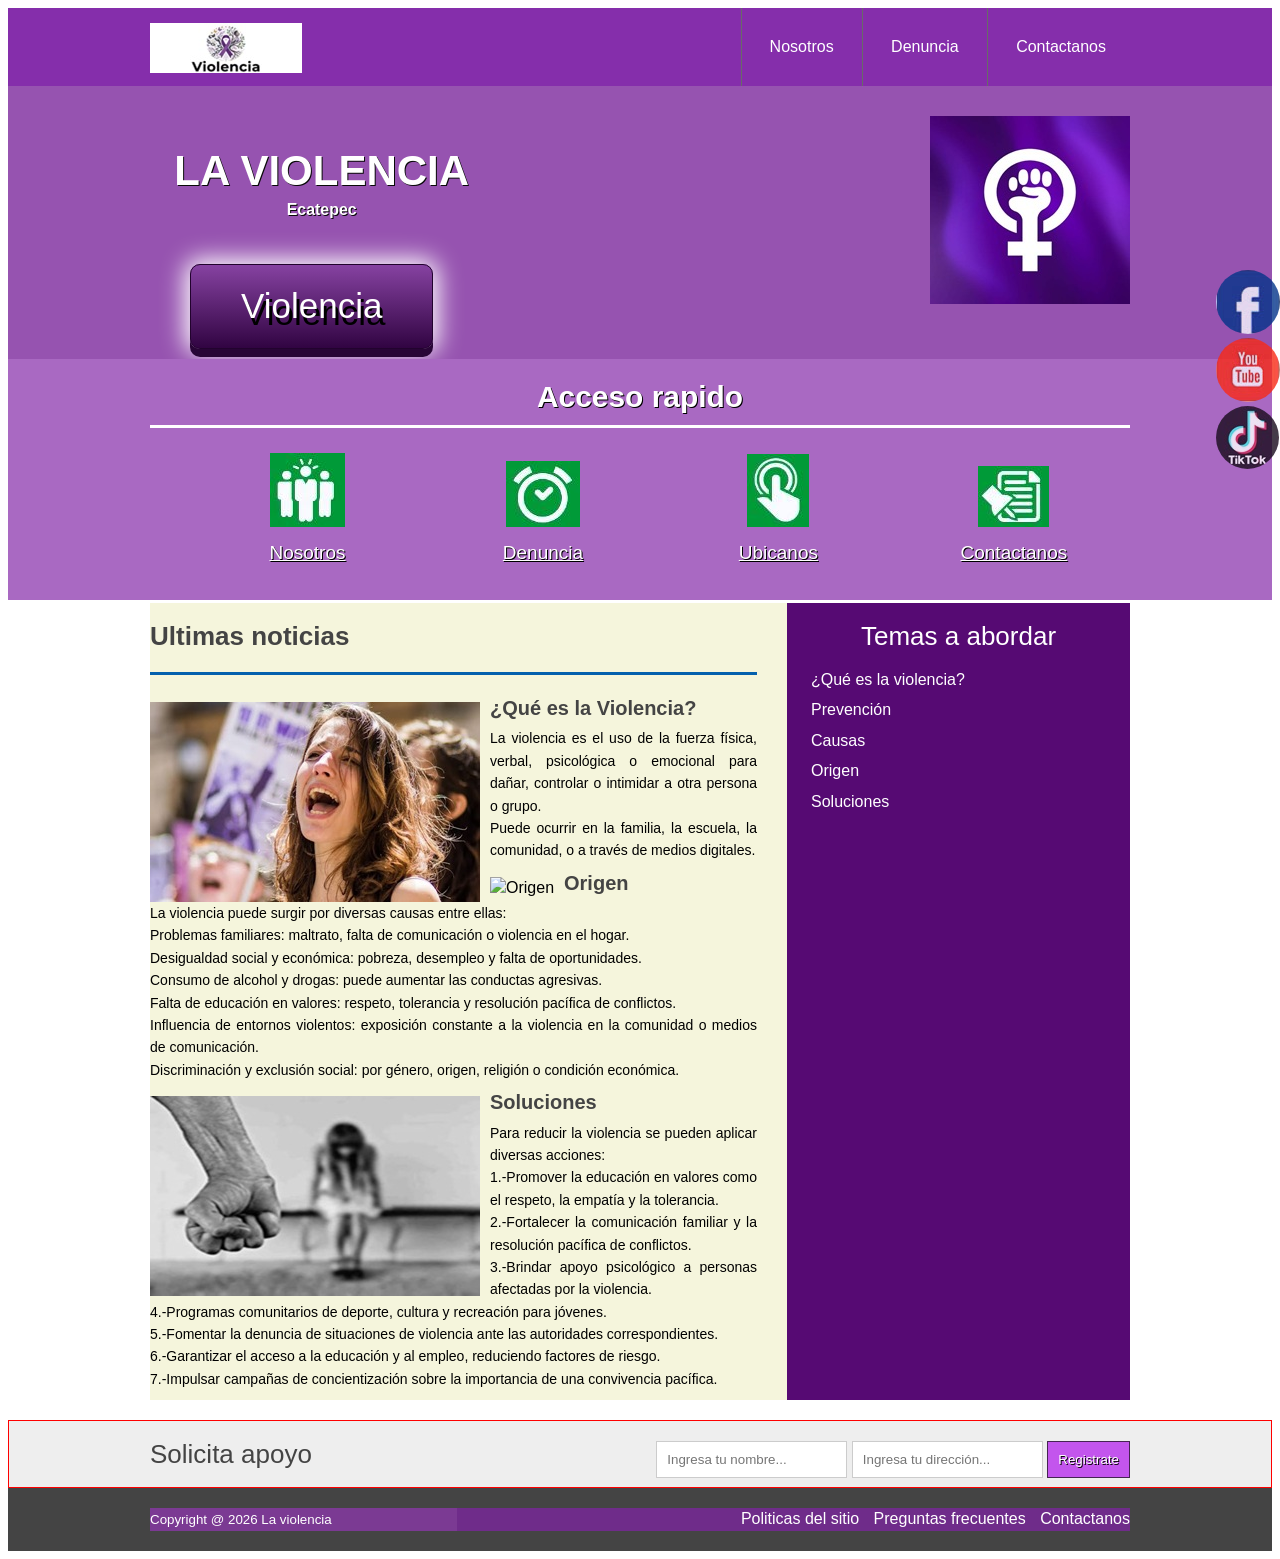
==== index.html @ f246acb5 "Fix HTML formatting and structure" ====
<!DOCTYPE html>
<html lang="es">
<head> 
	<meta charset="UTF-8">
	<title>Proyecto final</title>
    <link rel="stylesheet" href="estilo.css">
</head>
<body>
 <header class="encabezado" role="banner">
 	<div class="contenedor">
 		<a href="https://sc.inegi.org.mx/SIESVIM1/paginas/inicio.jsf" class="logo">
 			<img src="IMAGENESS/Logoo.jpg" alt="logo">
 		</a>
 		<nav role ="navigation">
 			<ul>
 				<li><a href="file:///C:/Users/veron/Videos/PROYECTOJOSS/Nosotros.html">Nosotros</a></li>
 				<li><a href="https://ogatcuba.org/denuncia/">Denuncia</a></li>
 				<li><a href="file:///C:/Users/veron/Videos/PROYECTOJOSS/Contactanos.html">Contactanos</a></li>
 			</ul>
 		</nav>
 	</div>
 </header>
 <!--fin-->
 <div class="presentacion">
 	<div class="contenedor">
 		<div class="introduccion-presentacion">
 			<h1>LA VIOLENCIA <br><span>Ecatepec</span></h1>
 			<a href="https://cinig.cuaed.unam.mx/sugerencias-instancias/" class="aprender-mas">Violencia</a>
 		</div>
 		<img src="IMAGENESS/mANITA.jpg" alt="Tipo">
 	</div>
 </div> 
    <!-- fin de presentacion-->
 <section class="acceso-rapido">
 		<div class="contenedor">
 			<h2>Acceso rapido</h2>
              <ul>
                
 				<figure>
 					<a href="#"><img src="IMAGENESS/icono1.JPG" alt="Nosotros"></a>
 					<figcaption><h3><a href="file:///C:/Users/veron/Videos/PROYECTOJOSS/Nosotros.html">Nosotros</a></h3></figcaption>
 				</figure>
 				<figure>
 					<a href="#"><img src="IMAGENESS/icono2.JPG" alt="Servicio"></a>
 					<figcaption><h3><a href="https://ogatcuba.org/denuncia/">Denuncia</a></h3></figcaption>
 				</figure>
 				<figure>
 					<a href="#"><img src="IMAGENESS/icono3.JPG" alt="Ubicanos"></a>
 					<figcaption><h3><a href="https://www.bing.com/maps/search?FORM=HDRSC6&style=r&q=ubicacion+de+centros+de+apoyo+a+la+violencia&secq=UNIDAD+DE+ATENCI%C3%93N+A+MUJERES+EN+SITUACI%C3%93N+DE+VIOLENCIA+centros+de+apoyo&sece=ypid%3AYN526E59ACC4ED1A73&cp=19.469327%7E-99.169381&lvl=11.5">Ubicanos</a></h3></figcaption>
 				</figure>
 				<figure>
 					<a href="#"><img src="IMAGENESS/icono4.JPG" alt="Contactanos"></a>
 					<figcaption><h3><a href="file:///C:/Users/veron/Videos/PROYECTOJOSS/Contactanos.html">Contactanos</a></h3></figcaption>
 				</figure>
                </ul>
 		</div>
 	</section>  
    <!-- ---------fin -->
 	<div class="bloque-contenido">
 		<div class="contenedor">
 			<main class="articulos" role="main">
 				<h2>Ultimas noticias</h2>
 				<article>
 					<img src="IMAGENESS/just.jpg" alt="¿Qué es?">
 					<h1><a href="https://reto.cuaed.unam.mx/node/2048">¿Qué es la Violencia?</a></h1>
 					<p>La violencia es el uso de la fuerza física, verbal, psicológica o emocional para dañar, controlar o intimidar a otra persona o grupo. <br>Puede ocurrir en la familia, la escuela, la comunidad, o a través de medios digitales.
 					</p>
 				</article>
 				<article>
 					<img src="IMAGENESS/viol.jpg" alt="Origen">
 					<h1><a href="https://courier.unesco.org/es/articles/los-origenes-de-la-violencia">Origen</a></h1>
 					<p>La violencia puede surgir por diversas causas entre ellas: <br>Problemas familiares: maltrato, falta de comunicación o violencia en el hogar. <br>Desigualdad social y económica: pobreza, desempleo y falta de oportunidades. <br>Consumo de alcohol y drogas: puede aumentar las conductas agresivas. <br>Falta de educación en valores: respeto, tolerancia y resolución pacífica de conflictos. <br>Influencia de entornos violentos: exposición constante a la violencia en la comunidad o medios de comunicación. <br>Discriminación y exclusión social: por género, origen, religión o condición económica.
 					</p>
 				</article>
 				<article>
 					<img src="IMAGENESS/Violencia.jpg" alt="Soluciones">
 					<h1><a href="https://www.unwomen.org/es/articulos/articulo-explicativo/actua-10-maneras-para-contribuir-a-erradicar-la-violencia-contra-las-mujeres">Soluciones</a></h1>
 					<p>Para reducir la violencia se pueden aplicar diversas acciones: <br>1.-Promover la educación en valores como el respeto, la empatía y la tolerancia. <br>2.-Fortalecer la comunicación familiar y la resolución pacífica de conflictos. <br>3.-Brindar apoyo psicológico a personas afectadas por la violencia. <br>4.-Programas comunitarios de deporte, cultura y recreación para jóvenes. <br>5.-Fomentar la denuncia de situaciones de violencia ante las autoridades correspondientes. <br>6.-Garantizar el acceso a la educación y al empleo, reduciendo factores de riesgo. <br>7.-Impulsar campañas de concientización sobre la importancia de una convivencia pacífica.
 					</p>
 				</article>
 			</main>
            <aside class="complementario" role="complementary">
         <h2>Temas a abordar</h2>
         <ul>
            <li><a href="http://vidasinviolencia.inmujeres.gob.mx/">¿Qué es la violencia?</a></li>
            <li><a href="https://www.gob.mx/salud/acciones-y-programas/prevencion-y-atencion-a-la-violencia">Prevención</a></li>
            <li><a href="https://psicologiavitae.com/causas-y-consecuencias-de-la-violencia-en-la-sociedad/#google_vignette">Causas</a></li>
            <li><a href="https://courier.unesco.org/es/articles/los-origenes-de-la-violencia">Origen </a></li>
            <li><a href="https://www.unwomen.org/es/articulos/articulo-explicativo/actua-10-maneras-para-contribuir-a-erradicar-la-violencia-contra-las-mujeres">Soluciones </a></li>
         </ul>
      </aside>
     </div>
 	</div> 
<!-- FIN DE BLOQUE-CONTENIDO -->
<section class="suscripcion">
    <div class="contenedor">
        <h2>Solicita apoyo</h2>
        <form action="#">
            <input type="text" name="nombre" placeholder="Ingresa tu nombre..." required>
            <input type="email" name="email" placeholder="Ingresa tu dirección..." required>
            <input type="submit" name="valor" value="Registrate">
        </form>
    </div>
</section> <!-- FIN SUSCRIPCION -->
<footer class="piedepagina" role="contentinfo">
    <div class="contenedor">
        <small>Copyright @ 2026 La violencia</small>
        <nav>
            <ul>
                <li><a href="file:///C:/Users/veron/Videos/PROYECTOJOSS/Politicas%20del%20sitio.html">Politicas del sitio</a></li>
                <li><a href="file:///C:/Users/veron/Videos/PROYECTOJOSS/Preguntas%20Frecuentes.html">Preguntas frecuentes</a></li>
                <li><a href="file:///C:/Users/veron/Videos/PROYECTOJOSS/Contactanos.html">Contactanos</a></li>
            </ul>
        </nav>
    </div>
</footer>
           <!--  fin pie de pagina  -->
<div class="social">
    <a href="https://www.facebook.com/profile.php?id=100079737793214&sk=about" title="FaceBook"><img src="IMAGENESS/face.jpg" alt="facebook"></a>
    <a href="https://youtu.be/Z5Jp9u4PWnw?si=geoW41-HmSAKcEW8" title="Youtube"><img src="IMAGENESS/you.jpg" alt="youtube"></a>
    <a href="https://www.tiktok.com/@semujerescdmx?_r=1&_t=ZS-97NVSv3q68S" title="Tiktok"><img src="IMAGENESS/TTK.jpg" alt="Tiktok"></a>
</div>
  <!--  fin social -->
</body>
</html>
---- estilo.css ----
*{
box-sizing:border-box;
}
body{
font-size:16px;
font-family: arial,helveltica,sans-serif;
line-height: 1.4em; 
}

.contenedor{
    width: 980px;
    margin: 0 auto;
}

.encabezado{ 
background: #852EAB; 
overflow: hidden;
}
.logo{
    float: left;
   position: relative;
    top: 15px; 
}
.encabezado nav{ 
float: right; 
}
.encabezado nav ul{ 
margin: 0;
padding: 0;
list-style: none;
}
.encabezado nav ul li{ 
display: inline-block;
/*background: red;*/
margin-right: -4px;
}
.encabezado nav ul li a{ 
display: block;
color: #fff;
padding: 28px;
border-left: 1px solid #696969;
text-decoration: none;
}
/*cambio de color*/
.encabezado nav ul li a:hover{ 
background: #575757;
}
/*------------------------------------
PRESENTACION
-------------------------------------*/ 
.presentacion{
  /*background: yellow;*/
  background: radial-gradient(280px at 25% 10%, #9653B0, #9653B0);
  overflow: hidden;
  border-bottom: 3px solid #A969C2; 
}  
.introduccion-presentacion{
    float: left;
}
.introduccion-presentacion h1{
    color: #fff;
    font-size: 2.625em;  /*16px  1em  42px  ?*/
    text-shadow: 1px 1px 0px #090909;
    text-align: center;
    margin-top: 70px;
    margin-bottom: 40px;
    margin-left: 20px;
   line-height: 0.7em; /*interlineado  */
} 
.introduccion-presentacion h1 span{
    color: #fff;
    font-size: 0.38em; /*42px = 2.62em 16px = ? =0.38*/
}
/*------------aprender------------mas*/
a.aprender-mas{
    font-size: 2.1875em;
    border: 1px solid #22032E;
    padding: 30px 50px;
    /*background: yellow;*/
    display: block;
    text-align: center;
    margin: 10px 40px;
    color: #fff;
    text-decoration: none;
    text-shadow: 3px 7px 0 #000;
    border-radius: 10px;
    background: linear-gradient(to top, #310442, #8642A1);
    box-shadow: 0 8px 0 0 #280536,
                0 0 25px 5px #fff;
} 
a.aprender-mas:hover{
    box-shadow: 0 0 25px 5px #000;
}
.presentacion img{
    float: right;
    position: relative;
    top: 30px;
}
/*****************************************************************
/*------------Acceso-rapido------------*/
.acceso-rapido{
    background: #A969C2;
    overflow: hidden;
    border-bottom: 3px solid #fff;
}
.acceso-rapido h2 {
    color: #fff;
    font-size: 1.87em;
    text-shadow: 1px 1px 0 #000;
    text-align: center;
    border-bottom: 3px solid #fff;
    padding-bottom: 16px;
}
.acceso-rapido figure{
    display: inline-block;
    text-align: center;
    width: 25%;
    margin: 0 -4px 0 0;
    padding: 0px;
}
.acceso-rapido h3{
   font-size: 1.1875em;
    margin-top: 9px;
    margin-bottom: 20px; 
}
.acceso-rapido h3 a{
    color: #fff;
    text-shadow: 1px 1px 0 #000;
    font-weight: normal;
}
.acceso-rapido h3 a:hover{
    text-decoration: none;
}
/*---------bloque contenido----------*/
.bloque-contenido{
    overflow: hidden; /*2
    margin-top: 25px; /** complemenatario 6  **/
}
.bloque-contenido .contenedor{  /*3**/
    display: table;  */
}
.articulos { /** 1 **/
    /*float: left;  /*elim 3 */
    background: beige;
    width: 65%; /*elimi  3*/
  display: table-cell;  /*3*/
  padding-right: 30px; /* 4*/
}
.articulos article{  /* 10   */
    margin-bottom: 10px;
}
.articulos h2{  /**4**/
    color: #444444;
    font-size: 1.625em;
    border-bottom: 3px solid #0460ad;
    padding-bottom: 25px;
}
.articulos img{  /**5**/
    float: left;
    margin-right: 10px;
    position: relative; /*  10  */
    top: 5px;           /*   10 */
}
.articulos article h1{  /**6**/
    font-size: 1.25em;  /*20/16 = 1.25em*/
    /*margin: 0; ** 8  *** quitar 8 poner 9*/
    margin: 8px 0 8px 0;  /*** 9 ****/
}
.articulos article h1 a{  /**7**/ 
    color: #444444;  /*HTML incluir href*/
    text-decoration: none;
}
.articulos article h1 a:hover{  /**8**/ 
    text-decoration: underline;
}
.articulos article p{  /** 9 **/ 
    margin: 0;
    text-align: justify;
    font-size: 0.875em; /*** 14/16 = 0.875 ***/
}
.complementario{    /*   1  */
    background: #560A73;
    width: 35%; 
    display: table-cell; 
    padding: 0 20px 20 px; /***2**laterales sup e inf*/
}
.complementario h2{   /** 2  **/
    font-size: 1.625em;  /* 26/16 em*/ 
    color: #fff;
    font-weight: normal;
    text-align: center;
}
.complementario ul{   /** 3  **/
    margin: 0;
    padding: 0;
    list-style: none;
}
.complementario ul li{ /*** 4 ***/
    background: url("imagen/icon.png") no-repeat left center;
    padding-left: 24px;
    margin-bottom: 8px;
}
.complementario ul li a{ /*** 5 ***/
    color: #fff;
    text-decoration: none;
}
.complementario ul li a:hover{ /*** 6 ***/
    color: red;
    text-decoration: underline; /* ir a bloque-conteniodo*/
}
/***********************************************************************/
/************** suscripcion */
.suscripcion{  /**1***/
    overflow: hidden;
    border: 1px solid red;  /**2 *** elim**/
    background: #eeeeee;   /***2***/
    margin-top: 20PX;  /*** 2  B  ****/
}
.suscripcion h2{ /***2***/
    float: left;
    font-size: 1.625em; /*26/16  */
    color: #444444;
    font-weight: normal;
}
.suscripcion form{  /***2***/
    float: right;
    position: relative; /** 2 a ***/
    top: 20px;   /***  2  a   ****/
}
.suscripcion form input{   /***3  ***/
    border: 1px solid #cccccc;
    padding: 10px;
}
.suscripcion form input[type="submit"]{ /*** 4   ***/
    border: 1px solid #452452;
    padding: 10px;
    background: #C355ED;
    color: #fff;
    text-shadow: 1px 1px 0 #000;
    box-shadow: 0 -1px 0px 0 #93badc insert;
}
.suscripcion form input[type="submit"]:hover{ /*** 5   ***/
    background: #D590F0;
}
/***********pie de pagina**************/
.piedepagina{   /**1 **/
    background: #444444;
    padding: 20px 0; /*** 7  c  */
}
.piedepagina .contenedor{   /**2  **/
    display: table;
}
.piedepagina small{  /***3  ***/
    display: table-cell;
    background: #7B3A93;  /*  elim  7 a **/
    color: #fff;  /** 4 **/
}
.piedepagina nav{ /**** 4  ***/
    display: table-cell;
    background: #6F2C8A;  /*** elim 7 b ***/
    text-align: right; /***6  **/
}
.piedepagina nav ul{ /**** 5 ***/
    margin: 0;
    padding: 0;
    list-style: none;
}
.piedepagina nav ul li{ /**** 6 ***/
    display: inline-block;
    padding-left: 10px;  /** 7  d ****/
}
.piedepagina nav ul li a{ /**** 7 ***/
    color: #fff;
    text-decoration: none;
}
.piedepagina nav ul li a:hover{ /**** 7 ***/
    color: #ffff00;
    text-decoration: underline;
}
/*************Redes sociales***************/
.social{
    position: fixed;
    top: 30%;
    right: 0;
}
.social a{
    display: block;
    margin-bottom: 4px;
    opacity: 0.8;
}
.social a:hover{
    opacity: 1;
}
.social img{
    border-radius: 50%;
    display: block;
}
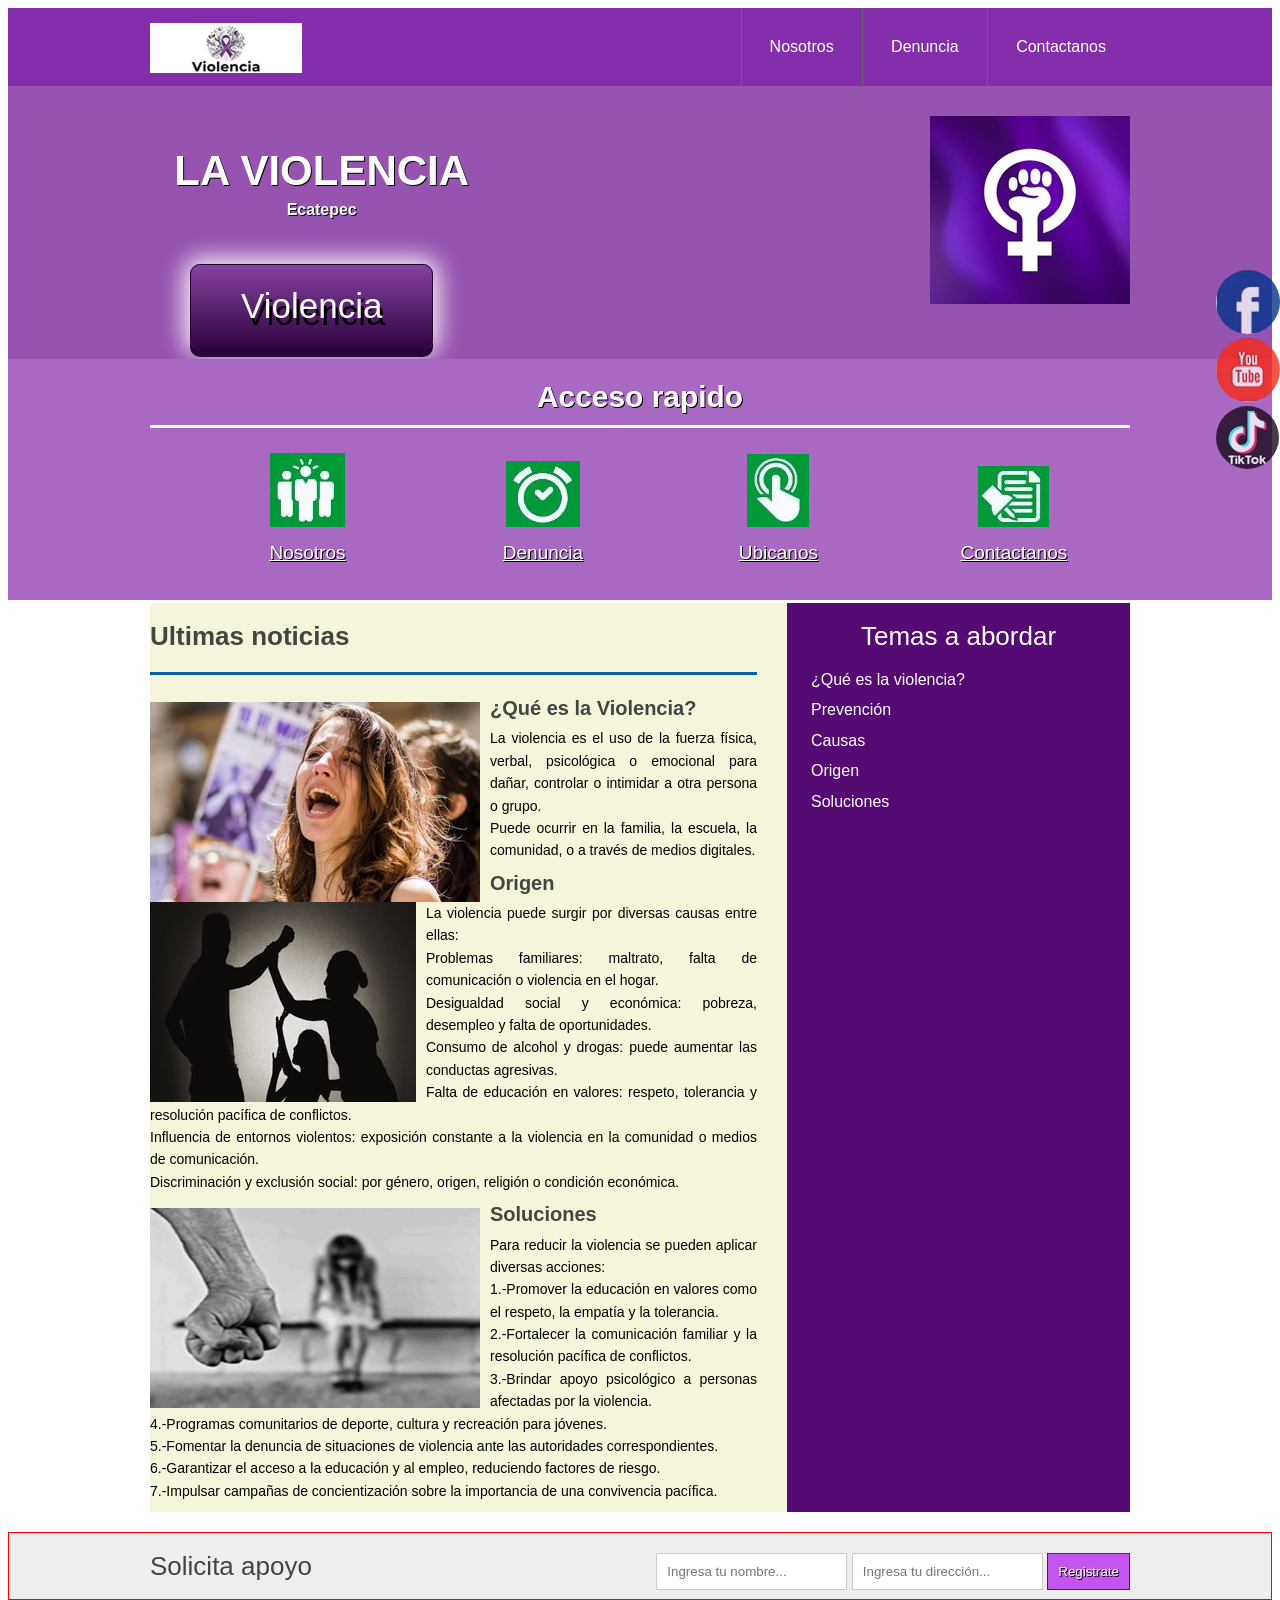
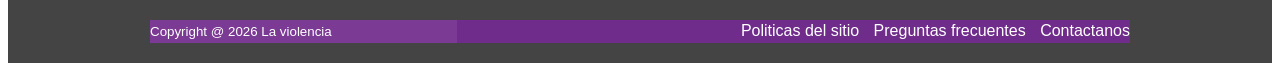
==== commit 0a89628b: "Fix HTML formatting and structure" ====
--- a/index.html
+++ b/index.html
@@ -67,7 +67,7 @@
  					</p>
  				</article>
  				<article>
- 					<img src="IMAGENESS/viol.jpg" alt="Origen">
+ 					<img src="IMAGENESS/Viol.jpg" alt="Origen">
  					<h1><a href="https://courier.unesco.org/es/articles/los-origenes-de-la-violencia">Origen</a></h1>
  					<p>La violencia puede surgir por diversas causas entre ellas: <br>Problemas familiares: maltrato, falta de comunicación o violencia en el hogar. <br>Desigualdad social y económica: pobreza, desempleo y falta de oportunidades. <br>Consumo de alcohol y drogas: puede aumentar las conductas agresivas. <br>Falta de educación en valores: respeto, tolerancia y resolución pacífica de conflictos. <br>Influencia de entornos violentos: exposición constante a la violencia en la comunidad o medios de comunicación. <br>Discriminación y exclusión social: por género, origen, religión o condición económica.
  					</p>
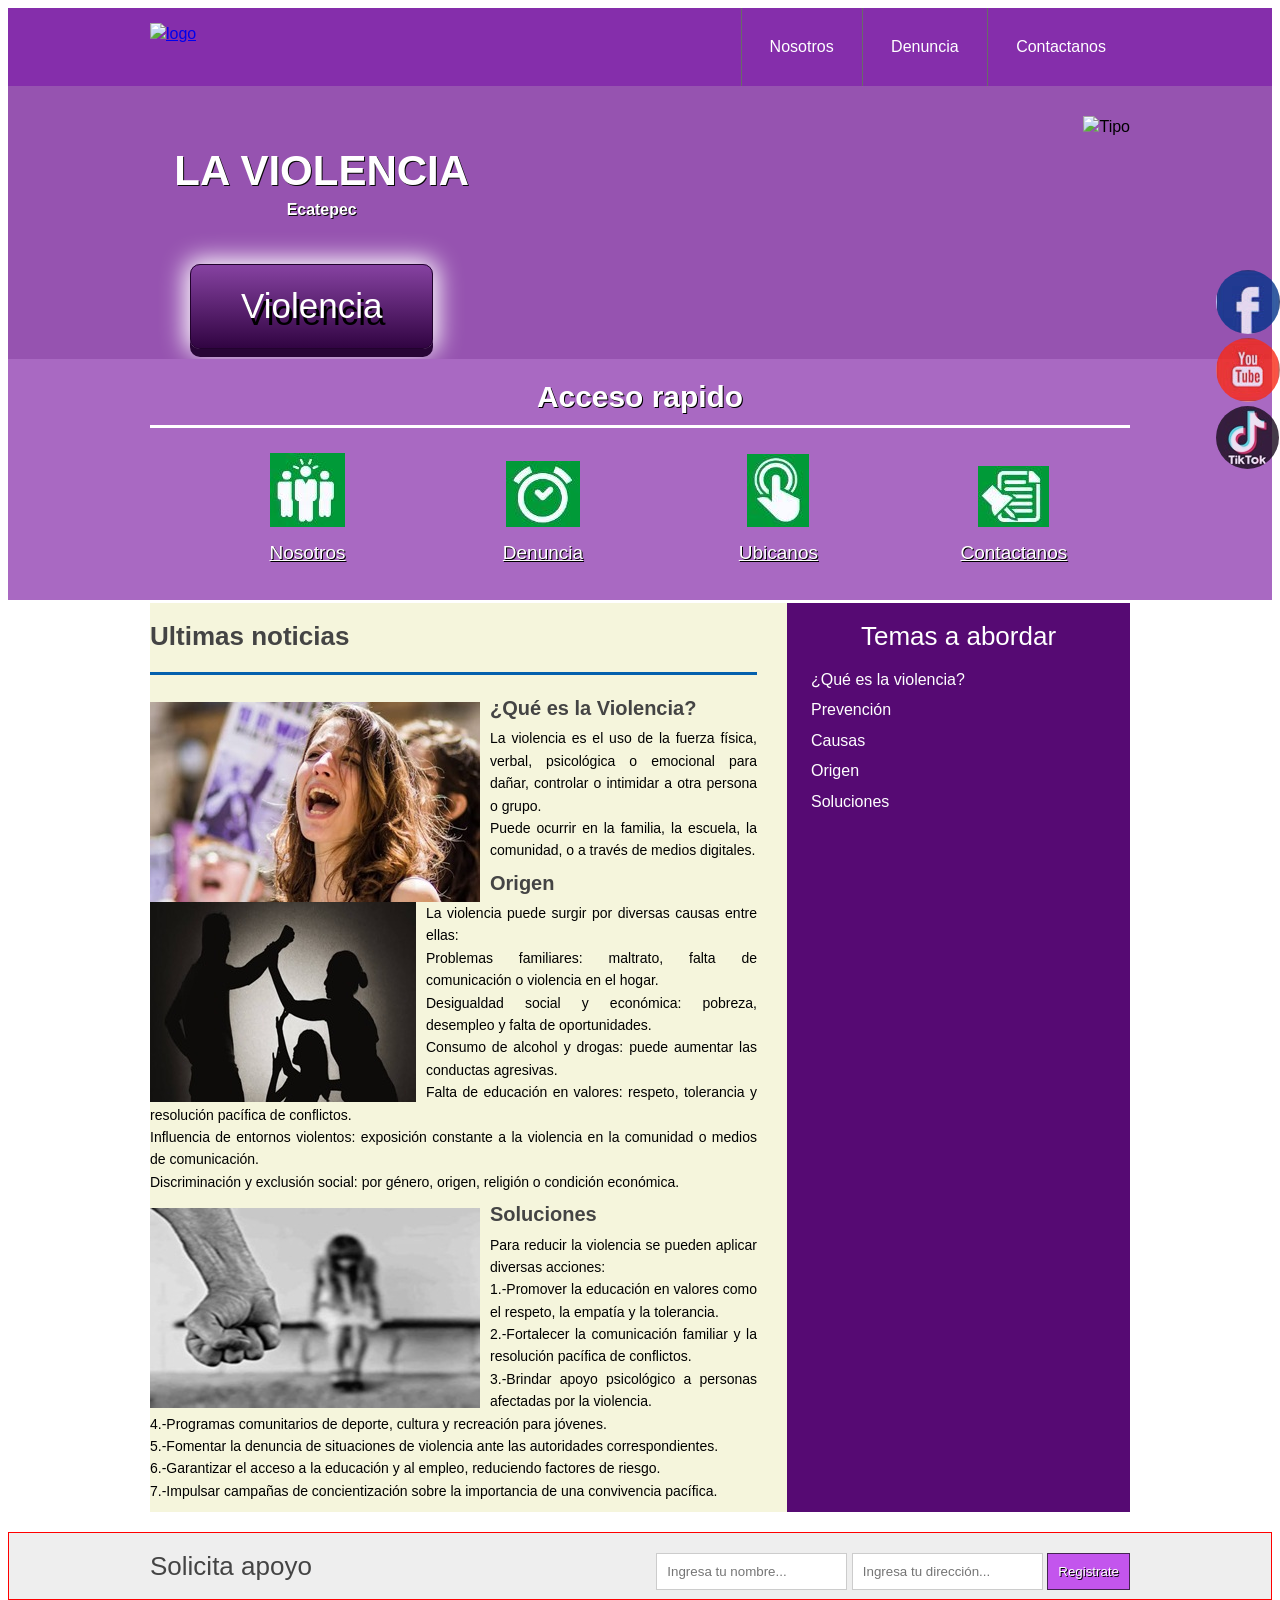
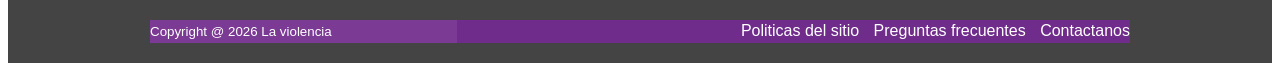
==== commit a04b1e54: "Update index.html" ====
--- a/index.html
+++ b/index.html
@@ -9,7 +9,7 @@
  <header class="encabezado" role="banner">
  	<div class="contenedor">
  		<a href="https://sc.inegi.org.mx/SIESVIM1/paginas/inicio.jsf" class="logo">
- 			<img src="IMAGENESS/Logoo.jpg" alt="logo">
+ 			<img src="IMAGENESS/Logoo.png" alt="logo">
  		</a>
  		<nav role ="navigation">
  			<ul>
@@ -27,7 +27,7 @@
  			<h1>LA VIOLENCIA <br><span>Ecatepec</span></h1>
  			<a href="https://cinig.cuaed.unam.mx/sugerencias-instancias/" class="aprender-mas">Violencia</a>
  		</div>
- 		<img src="IMAGENESS/mANITA.jpg" alt="Tipo">
+ 		<img src="IMAGENESS/mANITA.png" alt="Tipo">
  	</div>
  </div> 
     <!-- fin de presentacion-->
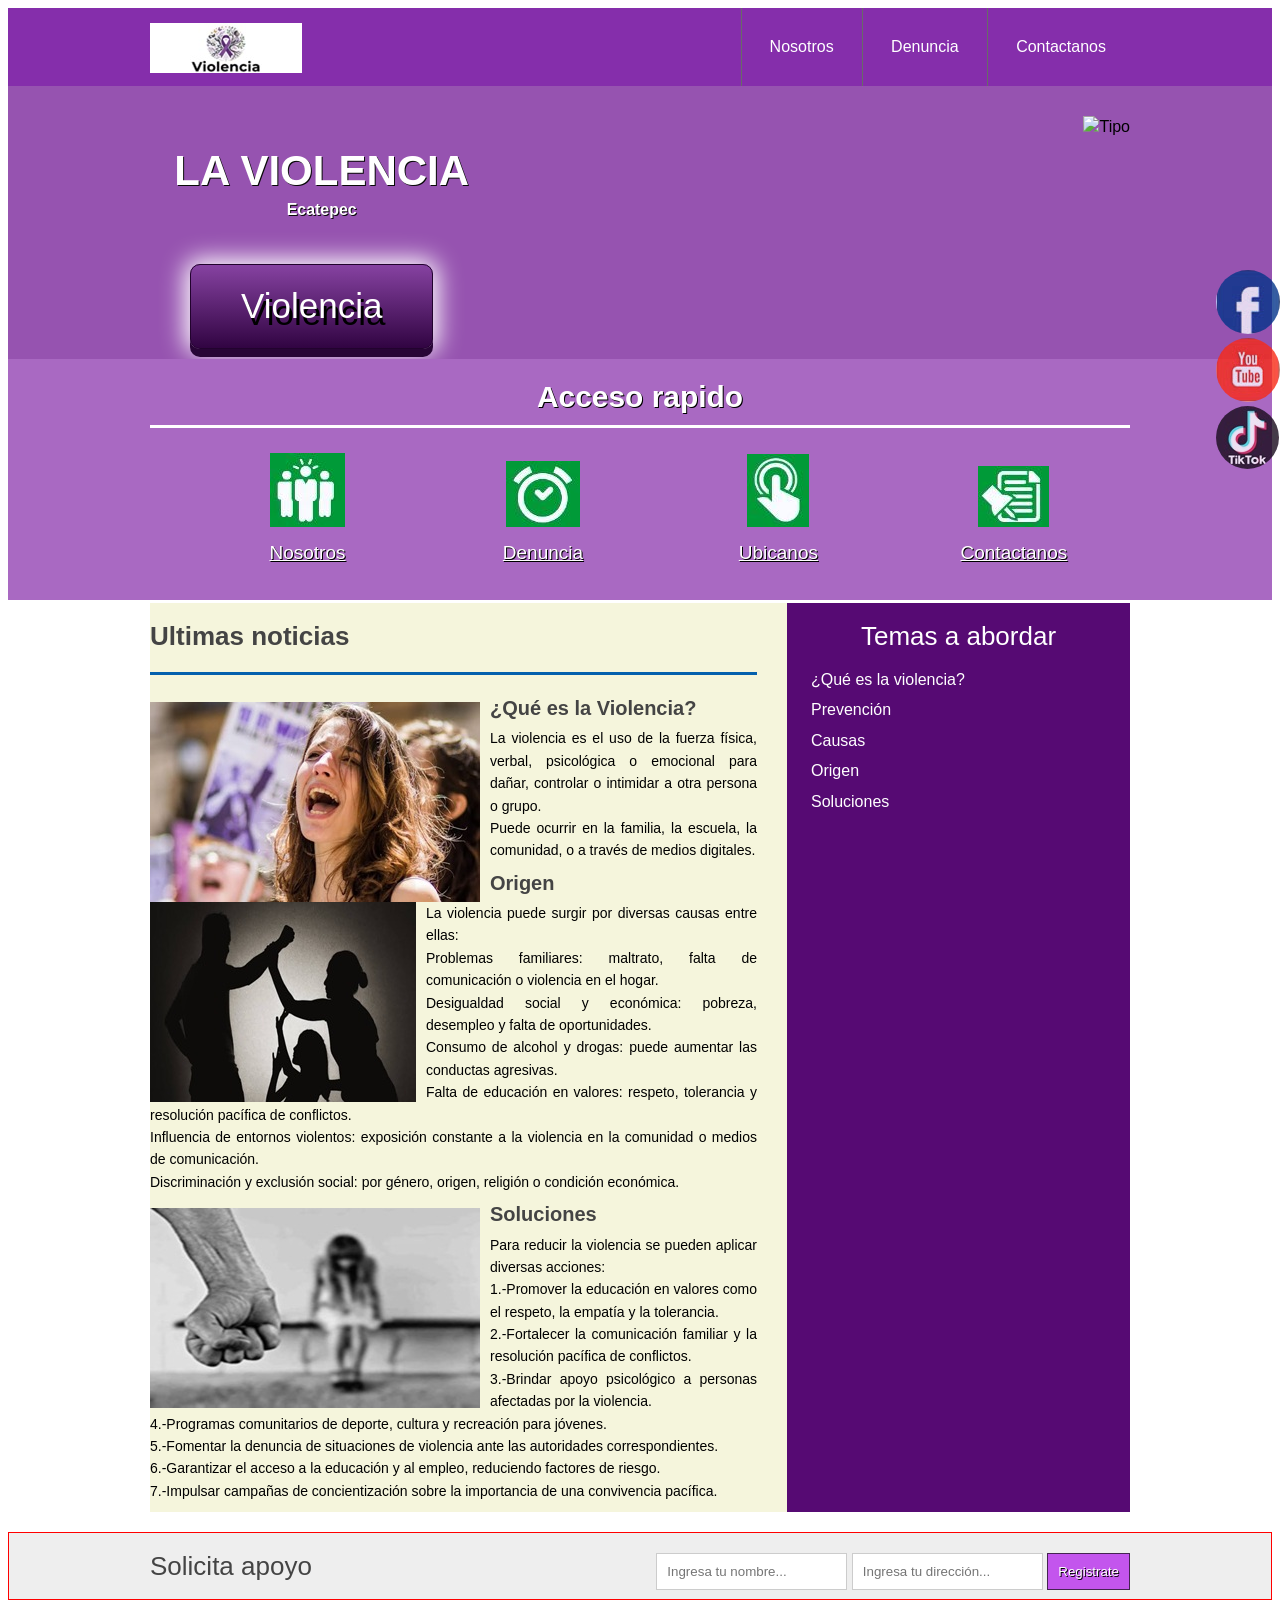
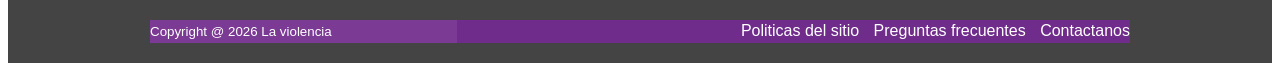
==== commit 0fd75e53: "Update index.html" ====
--- a/index.html
+++ b/index.html
@@ -9,7 +9,7 @@
  <header class="encabezado" role="banner">
  	<div class="contenedor">
  		<a href="https://sc.inegi.org.mx/SIESVIM1/paginas/inicio.jsf" class="logo">
- 			<img src="IMAGENESS/Logoo.png" alt="logo">
+ 			<img src="IMAGENESS/LOGOO.png" alt="logo">
  		</a>
  		<nav role ="navigation">
  			<ul>
@@ -27,7 +27,7 @@
  			<h1>LA VIOLENCIA <br><span>Ecatepec</span></h1>
  			<a href="https://cinig.cuaed.unam.mx/sugerencias-instancias/" class="aprender-mas">Violencia</a>
  		</div>
- 		<img src="IMAGENESS/mANITA.png" alt="Tipo">
+ 		<img src="IMAGENESS/MANITAMOR.pnj" alt="Tipo">
  	</div>
  </div> 
     <!-- fin de presentacion-->
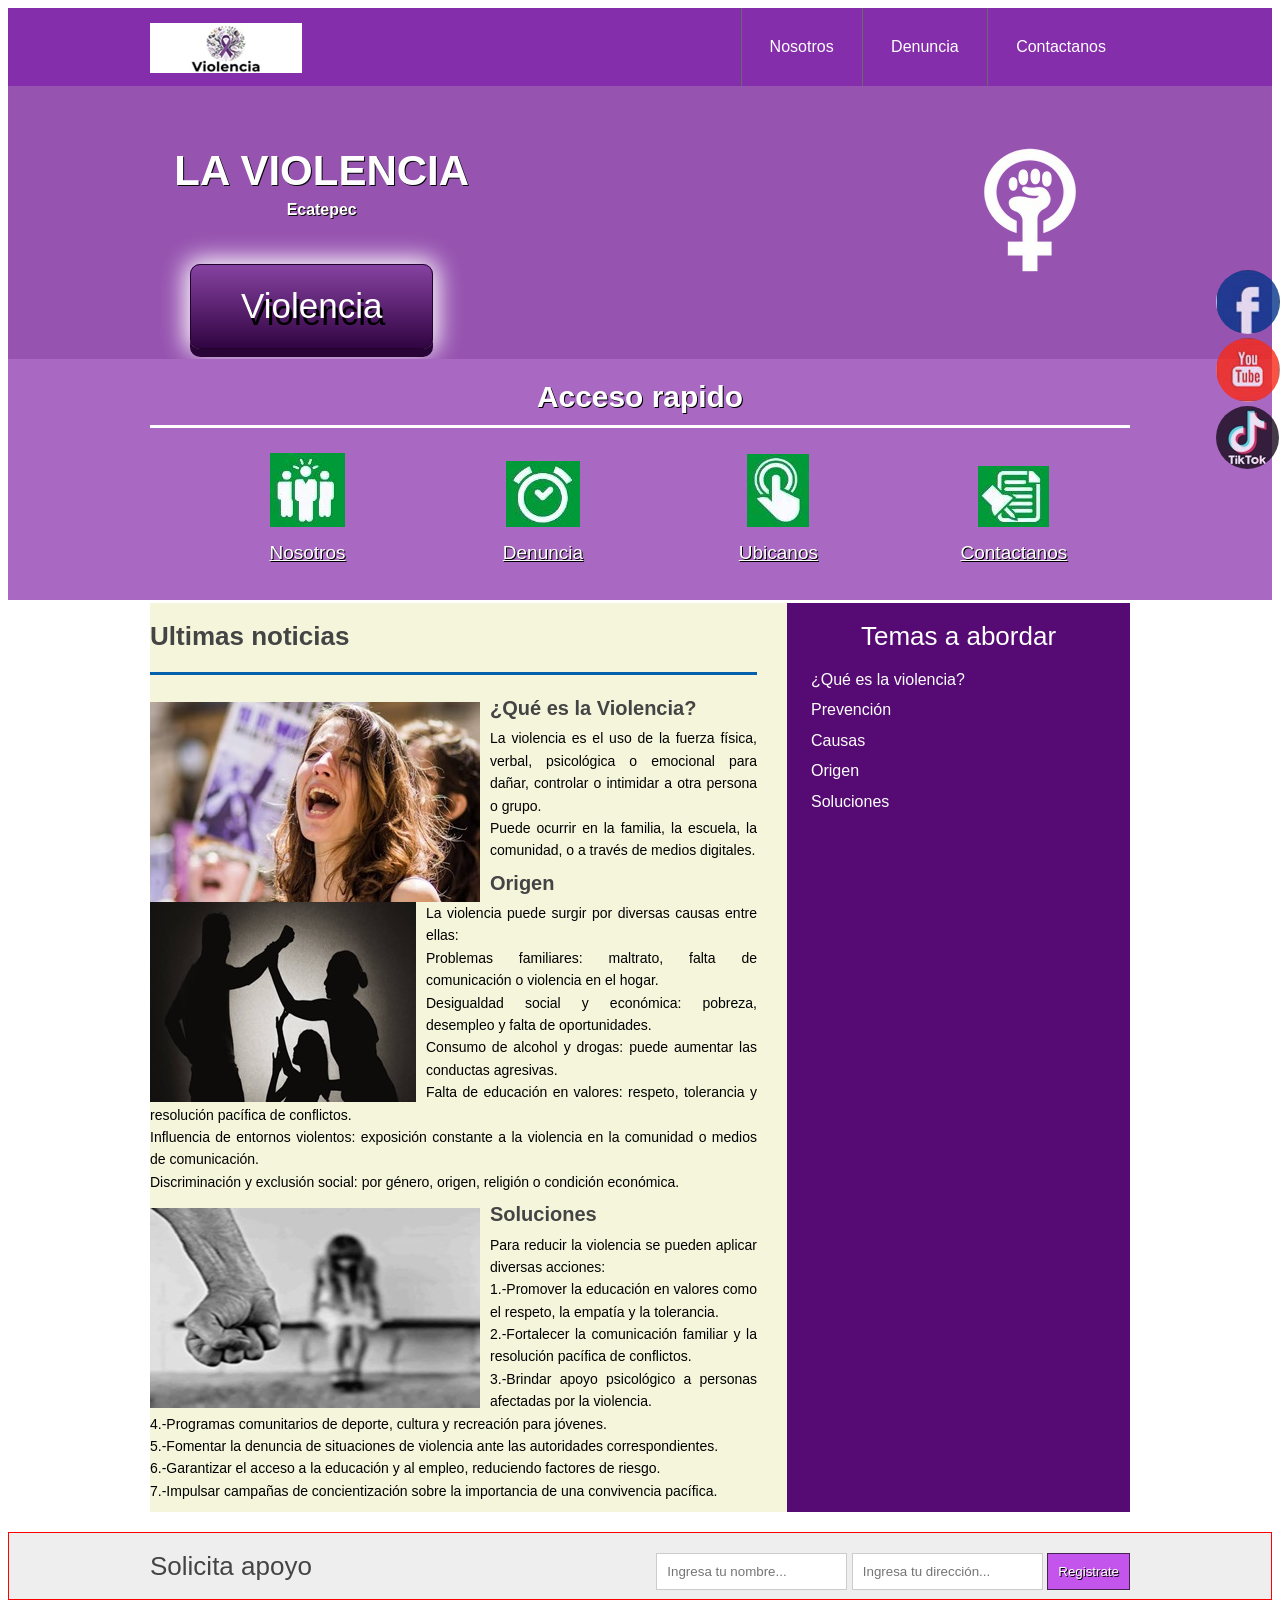
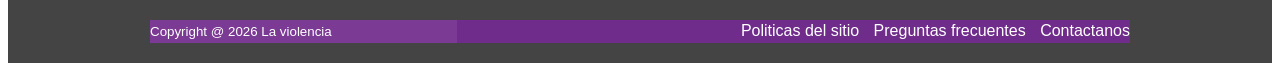
==== commit 42bb517d: "Update index.html" ====
--- a/index.html
+++ b/index.html
@@ -27,7 +27,7 @@
  			<h1>LA VIOLENCIA <br><span>Ecatepec</span></h1>
  			<a href="https://cinig.cuaed.unam.mx/sugerencias-instancias/" class="aprender-mas">Violencia</a>
  		</div>
- 		<img src="IMAGENESS/MANITAMOR.pnj" alt="Tipo">
+ 		<img src="IMAGENESS/MANITAMOR.png" alt="Tipo">
  	</div>
  </div> 
     <!-- fin de presentacion-->
